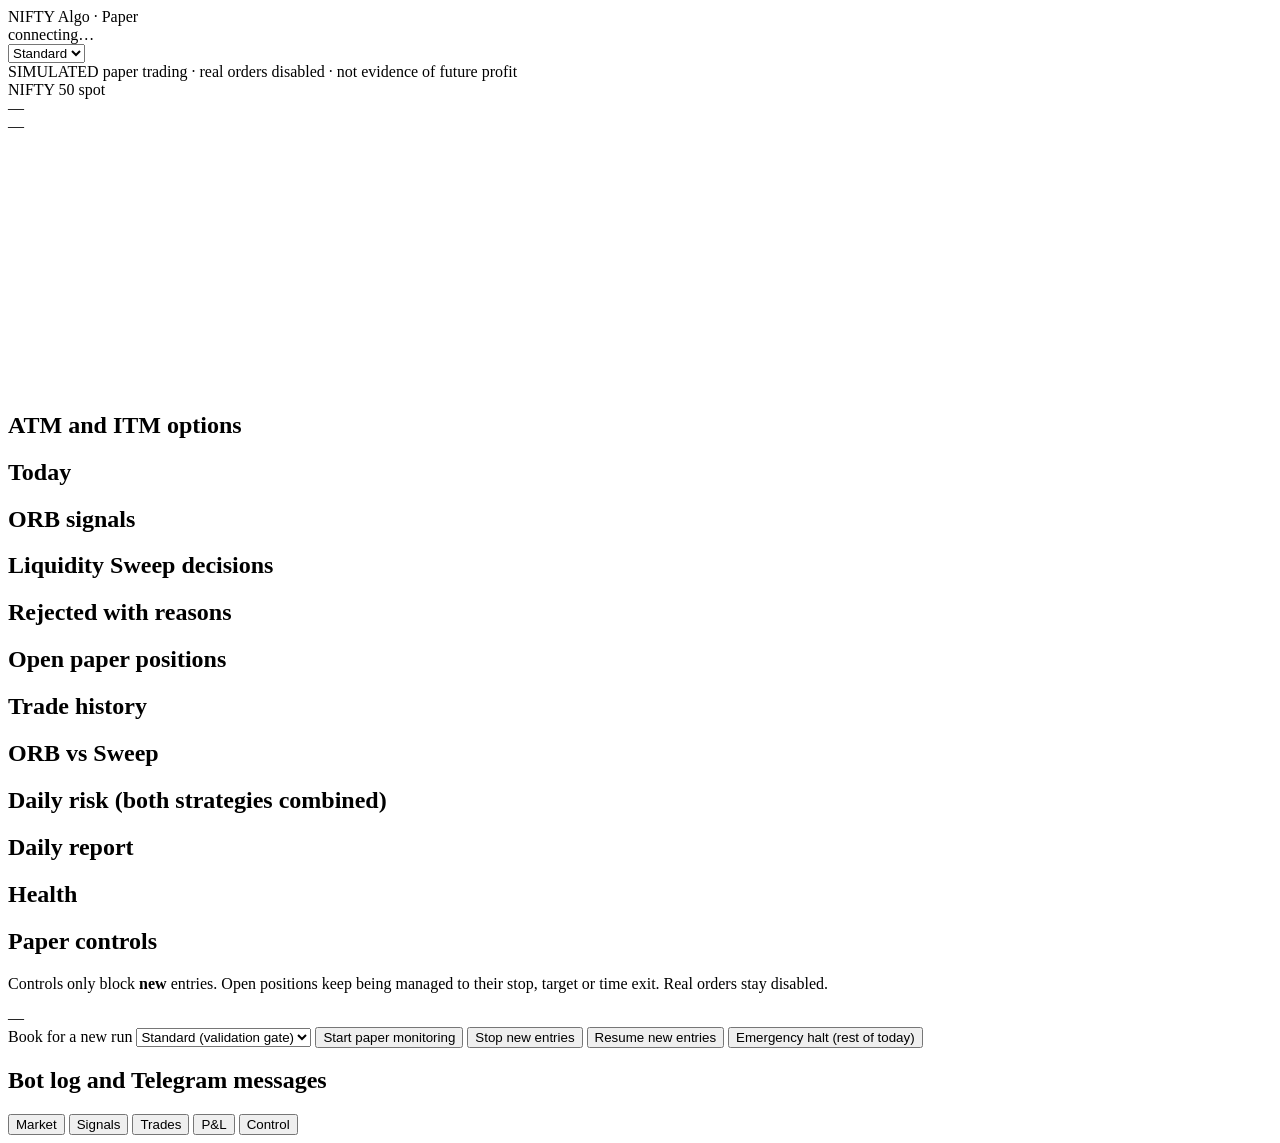
==== nse_bot/web/static/index.html @ 6aec7d05 "Mobile Flask dashboard (iPhone Chrome) with paper controls; hosting workflow not yet deployed - nse_" ====
<!doctype html>
<html lang="en">
<head>
<meta charset="utf-8">
<meta name="viewport" content="width=device-width, initial-scale=1, viewport-fit=cover">
<meta name="theme-color" content="#0b0f14">
<meta name="apple-mobile-web-app-capable" content="yes">
<title>NIFTY paper bot</title>
<link rel="stylesheet" href="/static/app.css">
</head>
<body>
<header class="top">
  <div class="brand">
    <span class="dot" id="hb-dot"></span>
    <div>
      <div class="title">NIFTY Algo · Paper</div>
      <div class="sub" id="hb-text">connecting…</div>
    </div>
  </div>
  <div class="mode">
    <select id="mode" aria-label="Book">
      <option value="standard">Standard</option>
      <option value="forward">Forward</option>
    </select>
  </div>
</header>
<div class="banner">SIMULATED paper trading · real orders disabled · not evidence of future profit</div>

<main>
  <section id="tab-market" class="tab active">
    <div class="card spot">
      <div class="row between">
        <div><div class="label">NIFTY 50 spot</div><div class="big" id="spot">—</div></div>
        <div class="right"><span class="pill" id="spot-status">—</span><div class="muted small" id="spot-time"></div></div>
      </div>
      <svg id="spark" class="spark" viewBox="0 0 300 60" preserveAspectRatio="none" aria-hidden="true"></svg>
      <div class="muted small" id="market-note"></div>
    </div>
    <h2>ATM and ITM options</h2>
    <div class="opts" id="opts"></div>
    <h2>Today</h2>
    <div class="grid2" id="today"></div>
  </section>

  <section id="tab-signals" class="tab">
    <h2>ORB signals</h2><div id="orb" class="list"></div>
    <h2>Liquidity Sweep decisions</h2><div id="sweep" class="list"></div>
    <h2>Rejected with reasons</h2><div id="rejected" class="list"></div>
  </section>

  <section id="tab-positions" class="tab">
    <h2>Open paper positions</h2><div id="positions" class="list"></div>
    <h2>Trade history</h2><div id="trades" class="list"></div>
  </section>

  <section id="tab-perf" class="tab">
    <h2>ORB vs Sweep</h2><div id="perf" class="grid2"></div>
    <div id="sample" class="muted small"></div>
    <h2>Daily risk (both strategies combined)</h2><div id="risk" class="list"></div>
    <h2>Daily report</h2><div id="report" class="card mono small"></div>
  </section>

  <section id="tab-control" class="tab">
    <h2>Health</h2><div id="health" class="list"></div>
    <h2>Paper controls</h2>
    <div class="card">
      <p class="muted small">Controls only block <b>new</b> entries. Open positions keep being managed to their stop, target or time exit. Real orders stay disabled.</p>
      <div class="ctl" id="ctl-state">—</div>
      <label class="small muted" for="book">Book for a new run</label>
      <select id="book"><option value="standard">Standard (validation gate)</option><option value="forward">Forward validation</option></select>
      <button class="btn primary" id="btn-start">Start paper monitoring</button>
      <button class="btn" id="btn-pause">Stop new entries</button>
      <button class="btn" id="btn-resume">Resume new entries</button>
      <button class="btn danger" id="btn-halt">Emergency halt (rest of today)</button>
      <div id="ctl-msg" class="small"></div>
    </div>
    <h2>Bot log and Telegram messages</h2><div id="logs" class="list mono small"></div>
  </section>
</main>

<nav class="tabs">
  <button data-tab="market" class="on">Market</button>
  <button data-tab="signals">Signals</button>
  <button data-tab="positions">Trades</button>
  <button data-tab="perf">P&amp;L</button>
  <button data-tab="control">Control</button>
</nav>
<script src="/static/app.js"></script>
</body>
</html>
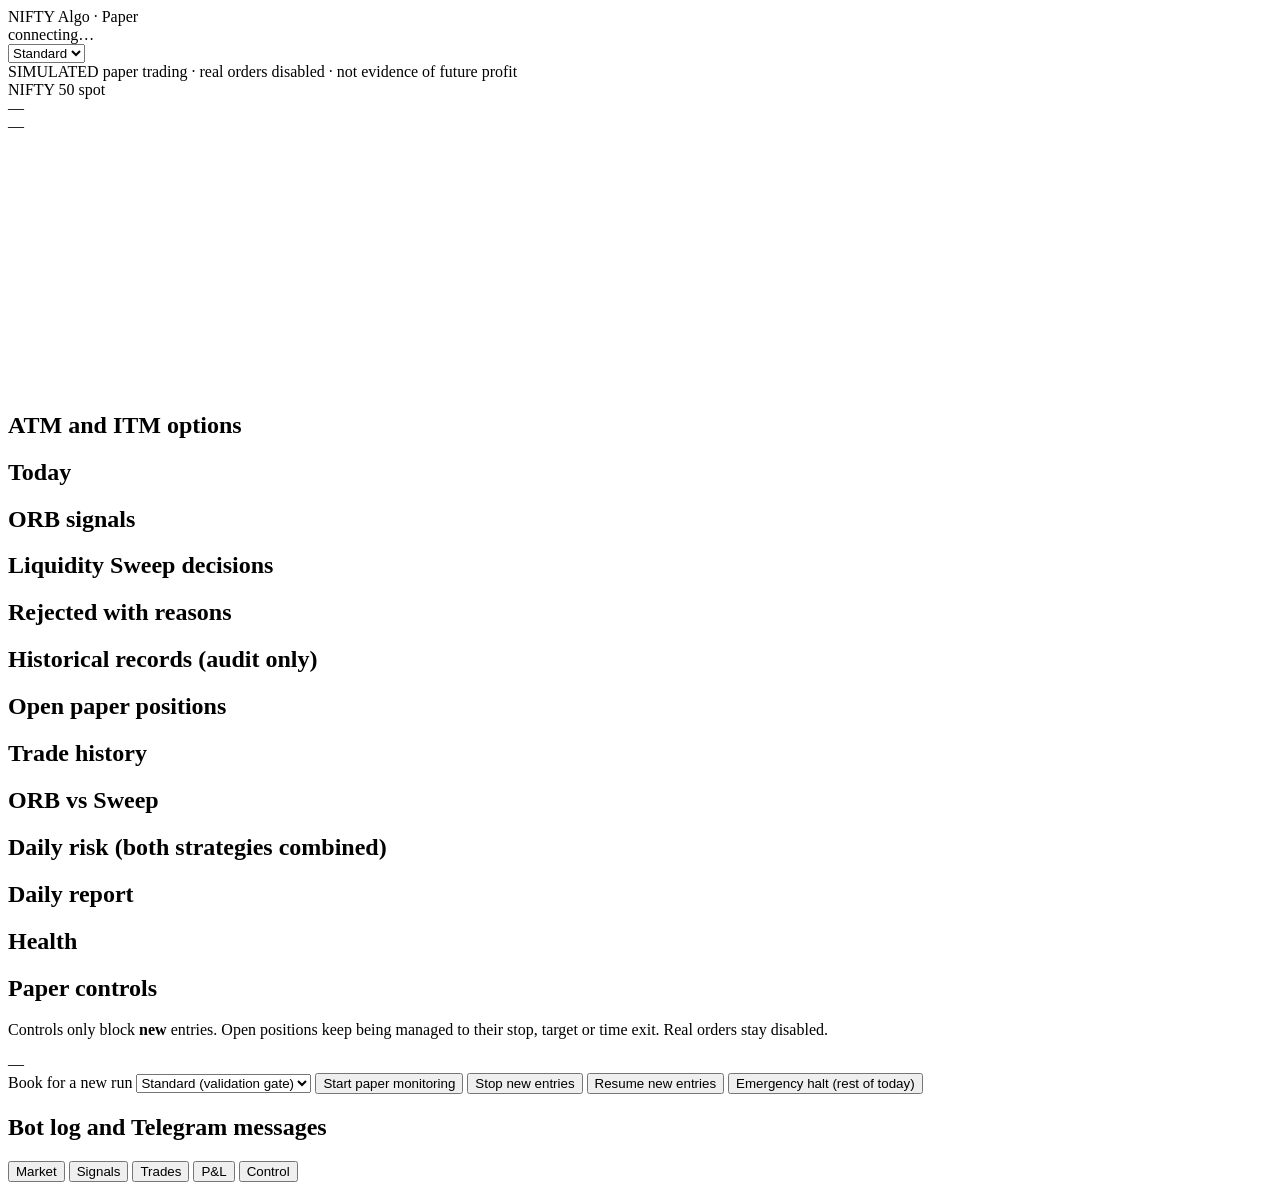
==== commit 034da763: "NIFTY index options only at signal generation and in the RiskBook; equity rows shown as historical S" ====
--- a/nse_bot/web/static/index.html
+++ b/nse_bot/web/static/index.html
@@ -46,6 +46,9 @@
     <h2>ORB signals</h2><div id="orb" class="list"></div>
     <h2>Liquidity Sweep decisions</h2><div id="sweep" class="list"></div>
     <h2>Rejected with reasons</h2><div id="rejected" class="list"></div>
+    <h2>Historical records (audit only)</h2>
+    <div id="hist-note" class="muted small"></div>
+    <div id="historical" class="list"></div>
   </section>
 
   <section id="tab-positions" class="tab">
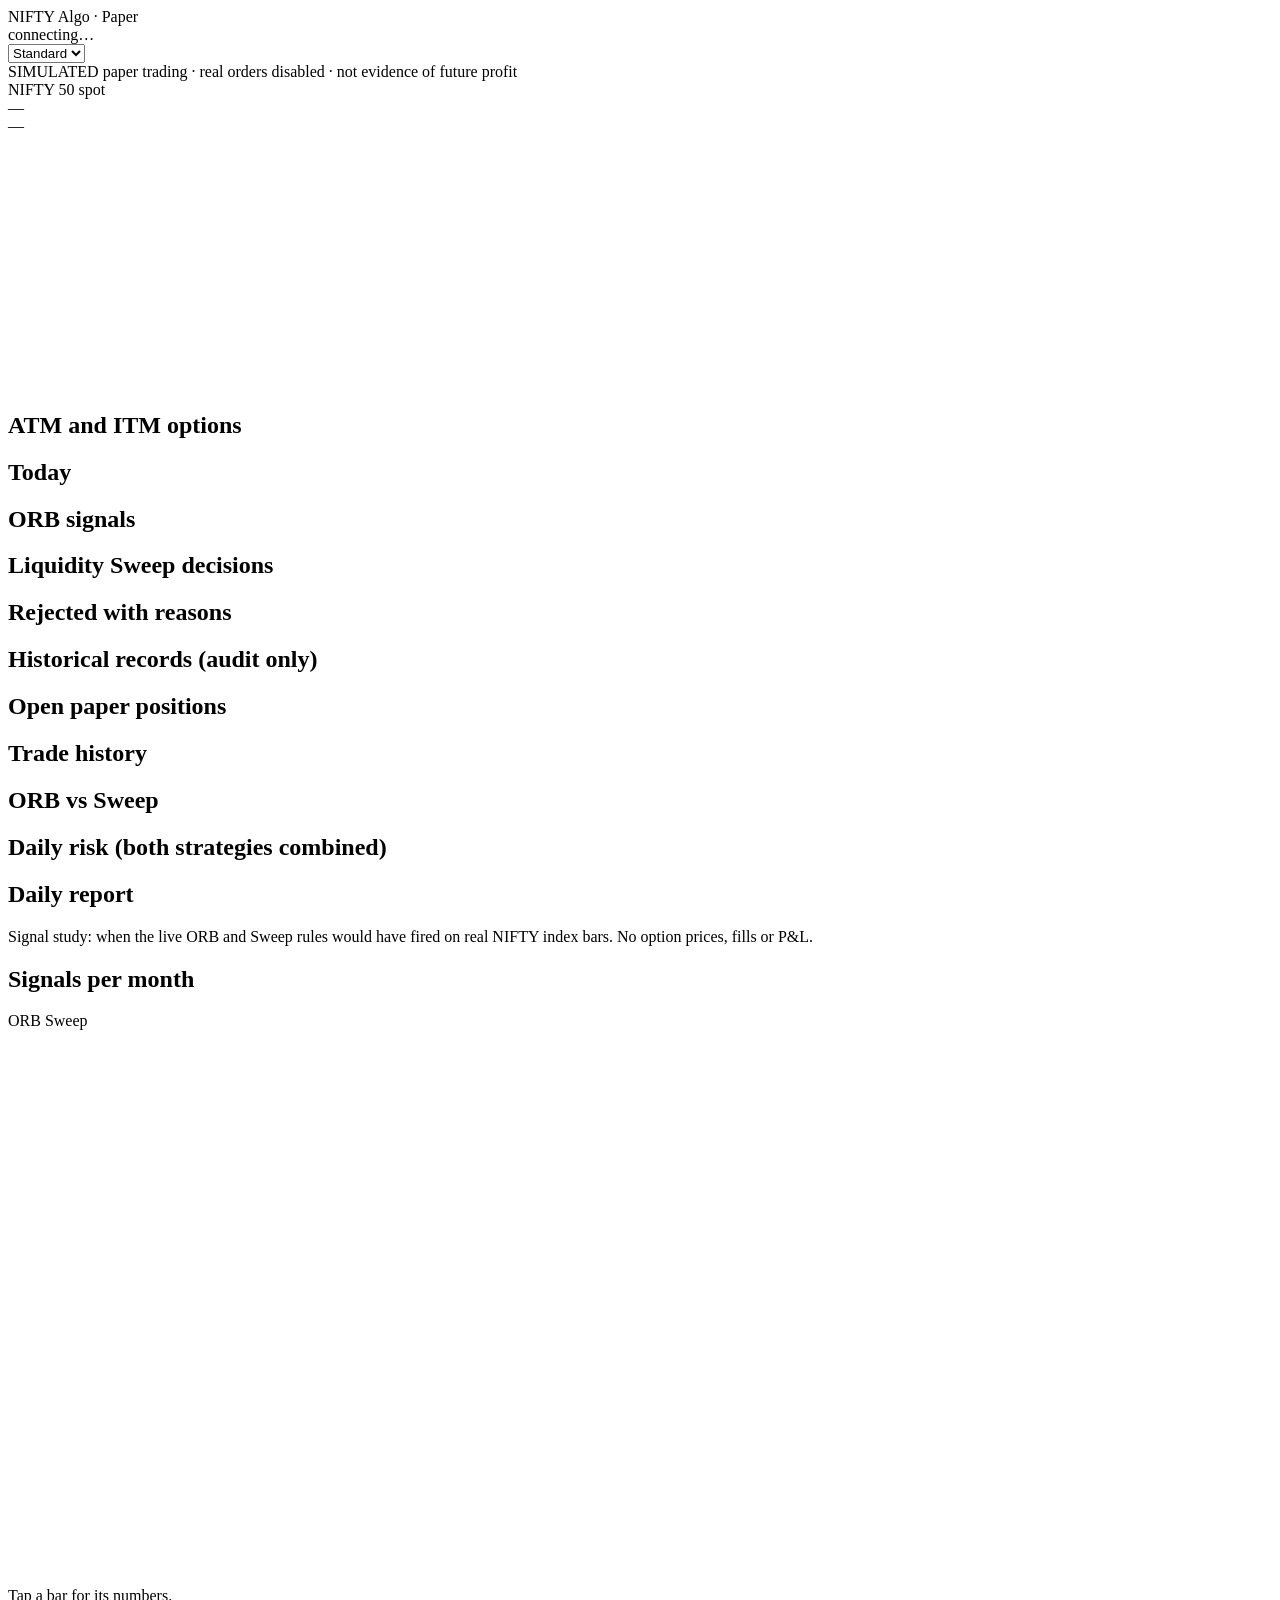
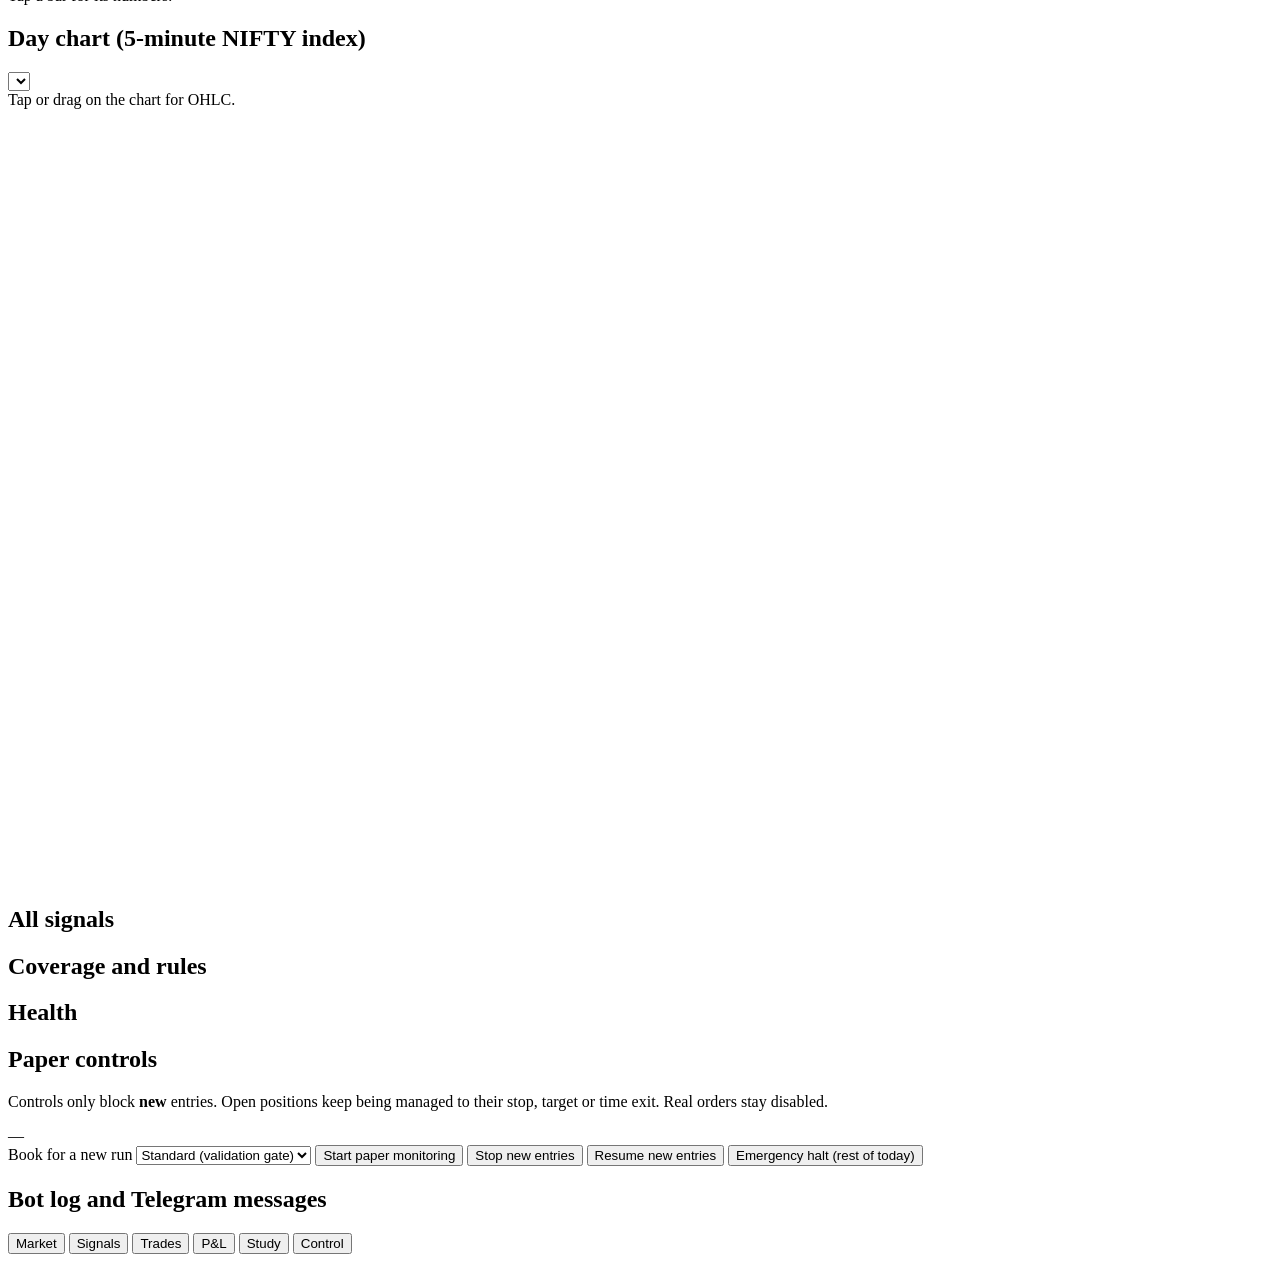
==== commit 2d330ea4: "Dashboard Study tab: signal-study summary, monthly bars, interactive 5m candles per signal day Co-Au" ====
--- a/nse_bot/web/static/index.html
+++ b/nse_bot/web/static/index.html
@@ -63,6 +63,22 @@
     <h2>Daily report</h2><div id="report" class="card mono small"></div>
   </section>
 
+  <section id="tab-study" class="tab">
+    <div class="card warnbox small" id="study-note">Signal study: when the live ORB and Sweep rules would have fired on real NIFTY index bars. No option prices, fills or P&amp;L.</div>
+    <div class="grid2" id="study-stats"></div>
+    <h2>Signals per month</h2>
+    <div class="card"><div class="legend small"><span class="sw orb"></span>ORB <span class="sw sweep"></span>Sweep</div><svg id="study-months" class="bars" viewBox="0 0 320 140" aria-label="Signals per month"></svg><div id="study-months-tip" class="small muted">Tap a bar for its numbers.</div></div>
+    <h2>Day chart (5-minute NIFTY index)</h2>
+    <div class="card">
+      <select id="study-day" aria-label="Signal day"></select>
+      <div id="chart-tip" class="small mono tip">Tap or drag on the chart for OHLC.</div>
+      <svg id="study-chart" class="candles" viewBox="0 0 360 220" preserveAspectRatio="none" aria-label="5-minute candles"></svg>
+      <div id="chart-sig" class="small muted"></div>
+    </div>
+    <h2>All signals</h2><div id="study-list" class="list"></div>
+    <h2>Coverage and rules</h2><div id="study-cov" class="card mono small"></div>
+  </section>
+
   <section id="tab-control" class="tab">
     <h2>Health</h2><div id="health" class="list"></div>
     <h2>Paper controls</h2>
@@ -86,6 +102,7 @@
   <button data-tab="signals">Signals</button>
   <button data-tab="positions">Trades</button>
   <button data-tab="perf">P&amp;L</button>
+  <button data-tab="study">Study</button>
   <button data-tab="control">Control</button>
 </nav>
 <script src="/static/app.js"></script>
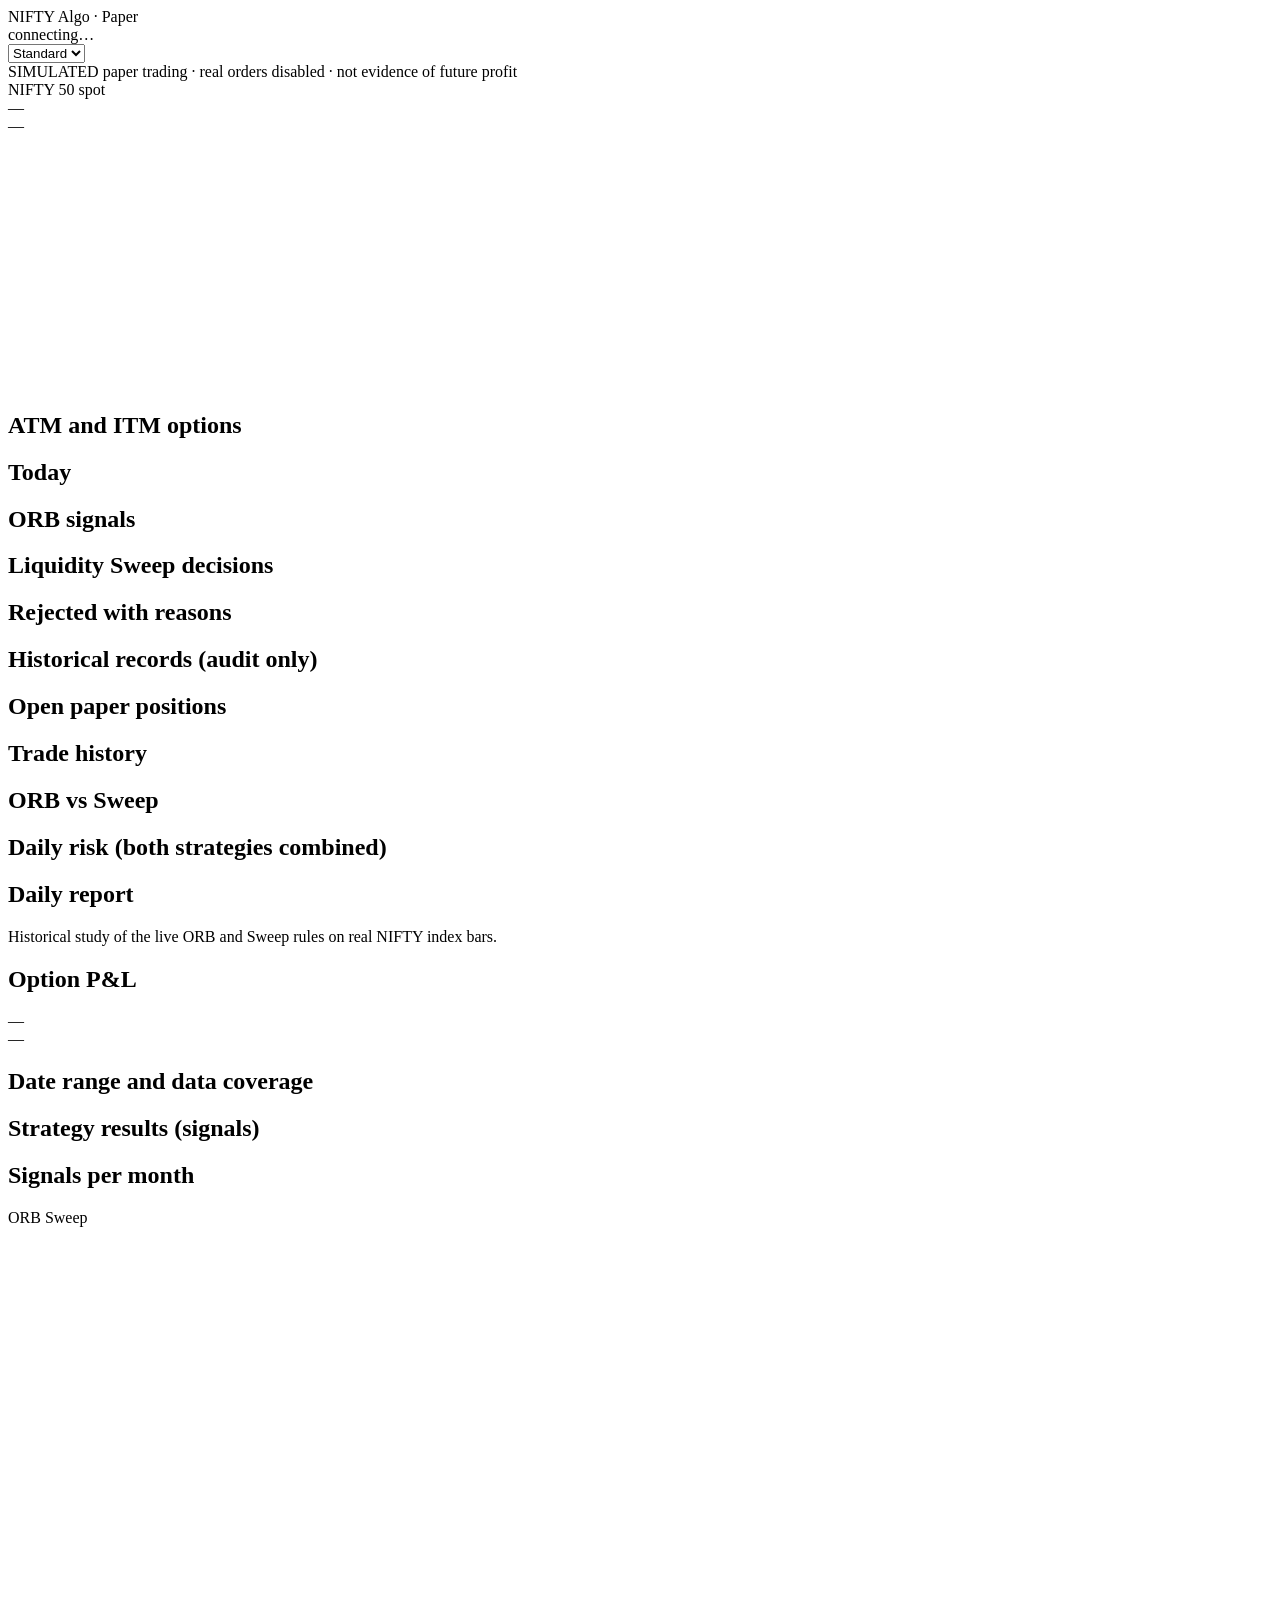
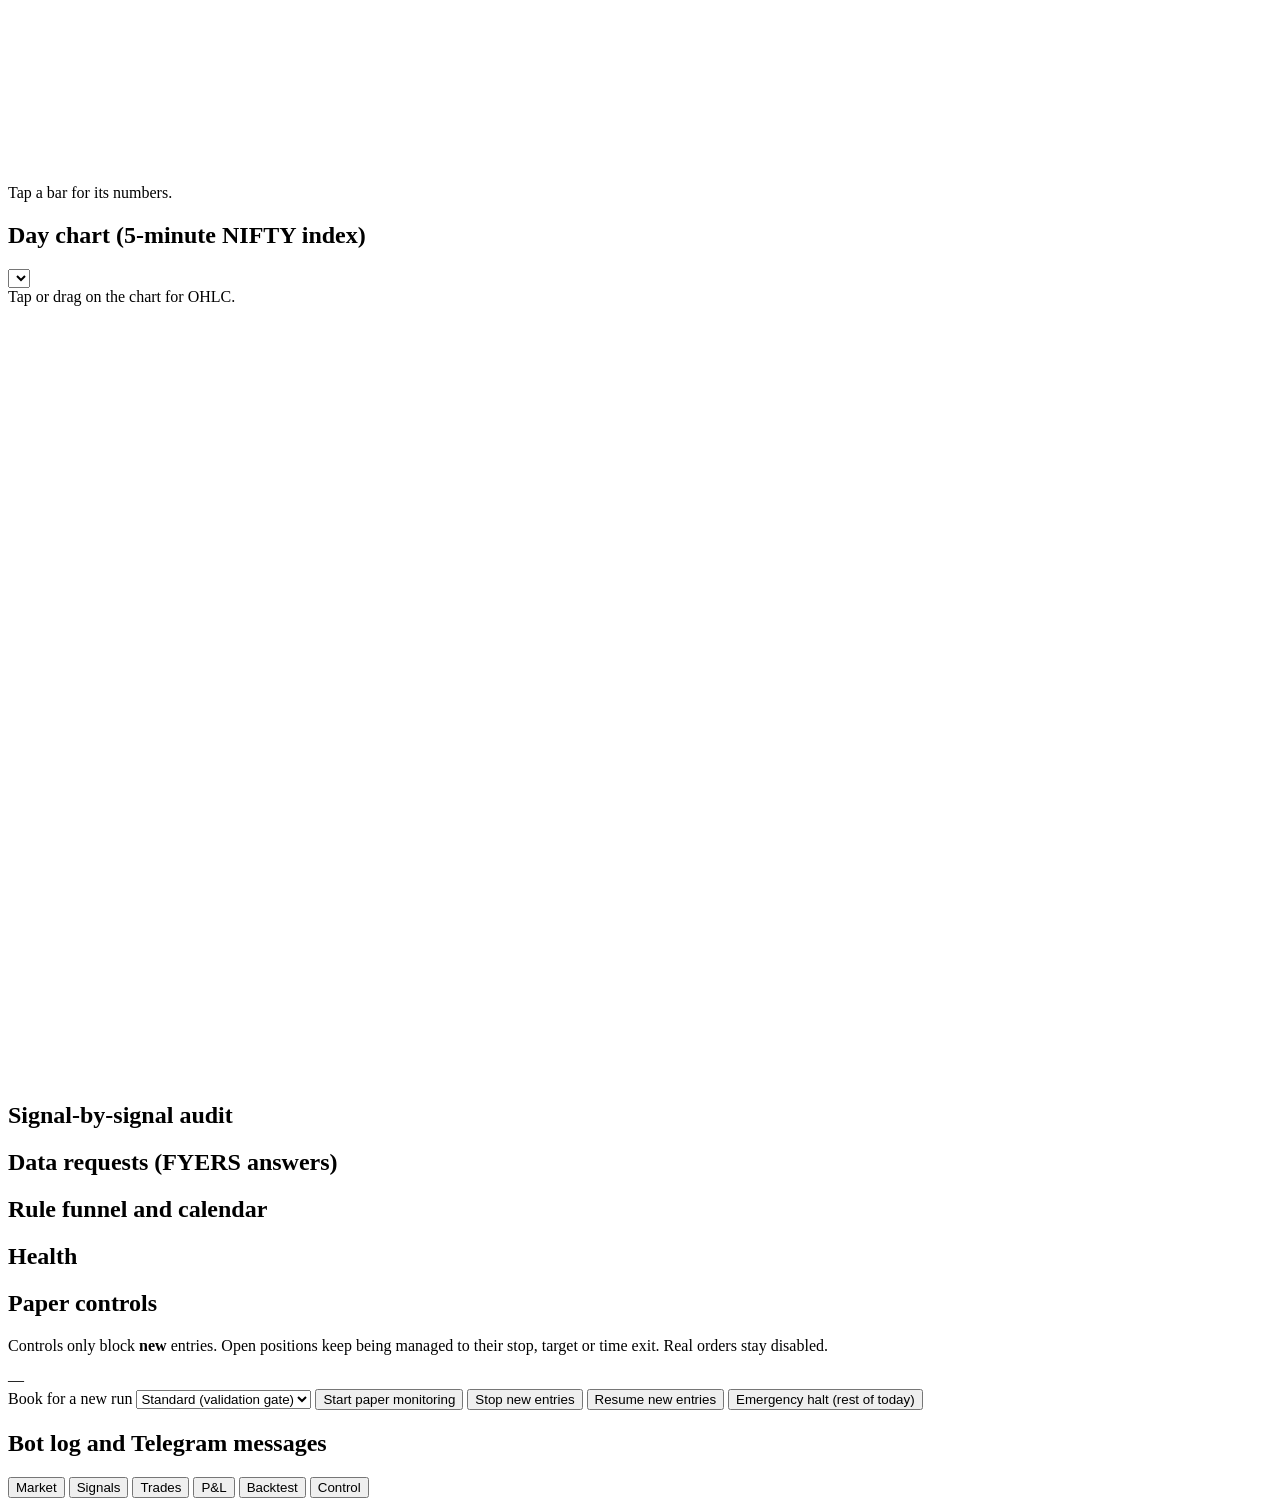
==== commit 8647cc04: "Dashboard Backtest tab: option P&L NOT AVAILABLE card, date range and coverage, strategy table, mont" ====
--- a/nse_bot/web/static/index.html
+++ b/nse_bot/web/static/index.html
@@ -64,10 +64,13 @@
   </section>
 
   <section id="tab-study" class="tab">
-    <div class="card warnbox small" id="study-note">Signal study: when the live ORB and Sweep rules would have fired on real NIFTY index bars. No option prices, fills or P&amp;L.</div>
-    <div class="grid2" id="study-stats"></div>
+    <div class="card warnbox small" id="study-note">Historical study of the live ORB and Sweep rules on real NIFTY index bars.</div>
+    <h2>Option P&amp;L</h2>
+    <div class="card"><div class="row between"><div class="big" id="pnl-status">—</div><span class="pill" id="pnl-trades">—</span></div><div class="small muted" id="pnl-reason"></div><div class="small muted" id="pnl-next"></div></div>
+    <h2>Date range and data coverage</h2><div id="study-range" class="list"></div>
+    <h2>Strategy results (signals)</h2><div id="study-table" class="card small"></div>
     <h2>Signals per month</h2>
-    <div class="card"><div class="legend small"><span class="sw orb"></span>ORB <span class="sw sweep"></span>Sweep</div><svg id="study-months" class="bars" viewBox="0 0 320 140" aria-label="Signals per month"></svg><div id="study-months-tip" class="small muted">Tap a bar for its numbers.</div></div>
+    <div class="card"><div class="legend small"><span class="sw orb"></span>ORB <span class="sw sweep"></span>Sweep</div><svg id="study-months" class="bars" viewBox="0 0 320 140" aria-label="Signals per month"></svg><div id="study-months-tip" class="small muted">Tap a bar for its numbers.</div><div id="study-month-table" class="small"></div></div>
     <h2>Day chart (5-minute NIFTY index)</h2>
     <div class="card">
       <select id="study-day" aria-label="Signal day"></select>
@@ -75,8 +78,9 @@
       <svg id="study-chart" class="candles" viewBox="0 0 360 220" preserveAspectRatio="none" aria-label="5-minute candles"></svg>
       <div id="chart-sig" class="small muted"></div>
     </div>
-    <h2>All signals</h2><div id="study-list" class="list"></div>
-    <h2>Coverage and rules</h2><div id="study-cov" class="card mono small"></div>
+    <h2>Signal-by-signal audit</h2><div id="study-list" class="list"></div>
+    <h2>Data requests (FYERS answers)</h2><div id="study-audit" class="list mono small"></div>
+    <h2>Rule funnel and calendar</h2><div id="study-cov" class="card mono small"></div>
   </section>
 
   <section id="tab-control" class="tab">
@@ -102,7 +106,7 @@
   <button data-tab="signals">Signals</button>
   <button data-tab="positions">Trades</button>
   <button data-tab="perf">P&amp;L</button>
-  <button data-tab="study">Study</button>
+  <button data-tab="study">Backtest</button>
   <button data-tab="control">Control</button>
 </nav>
 <script src="/static/app.js"></script>
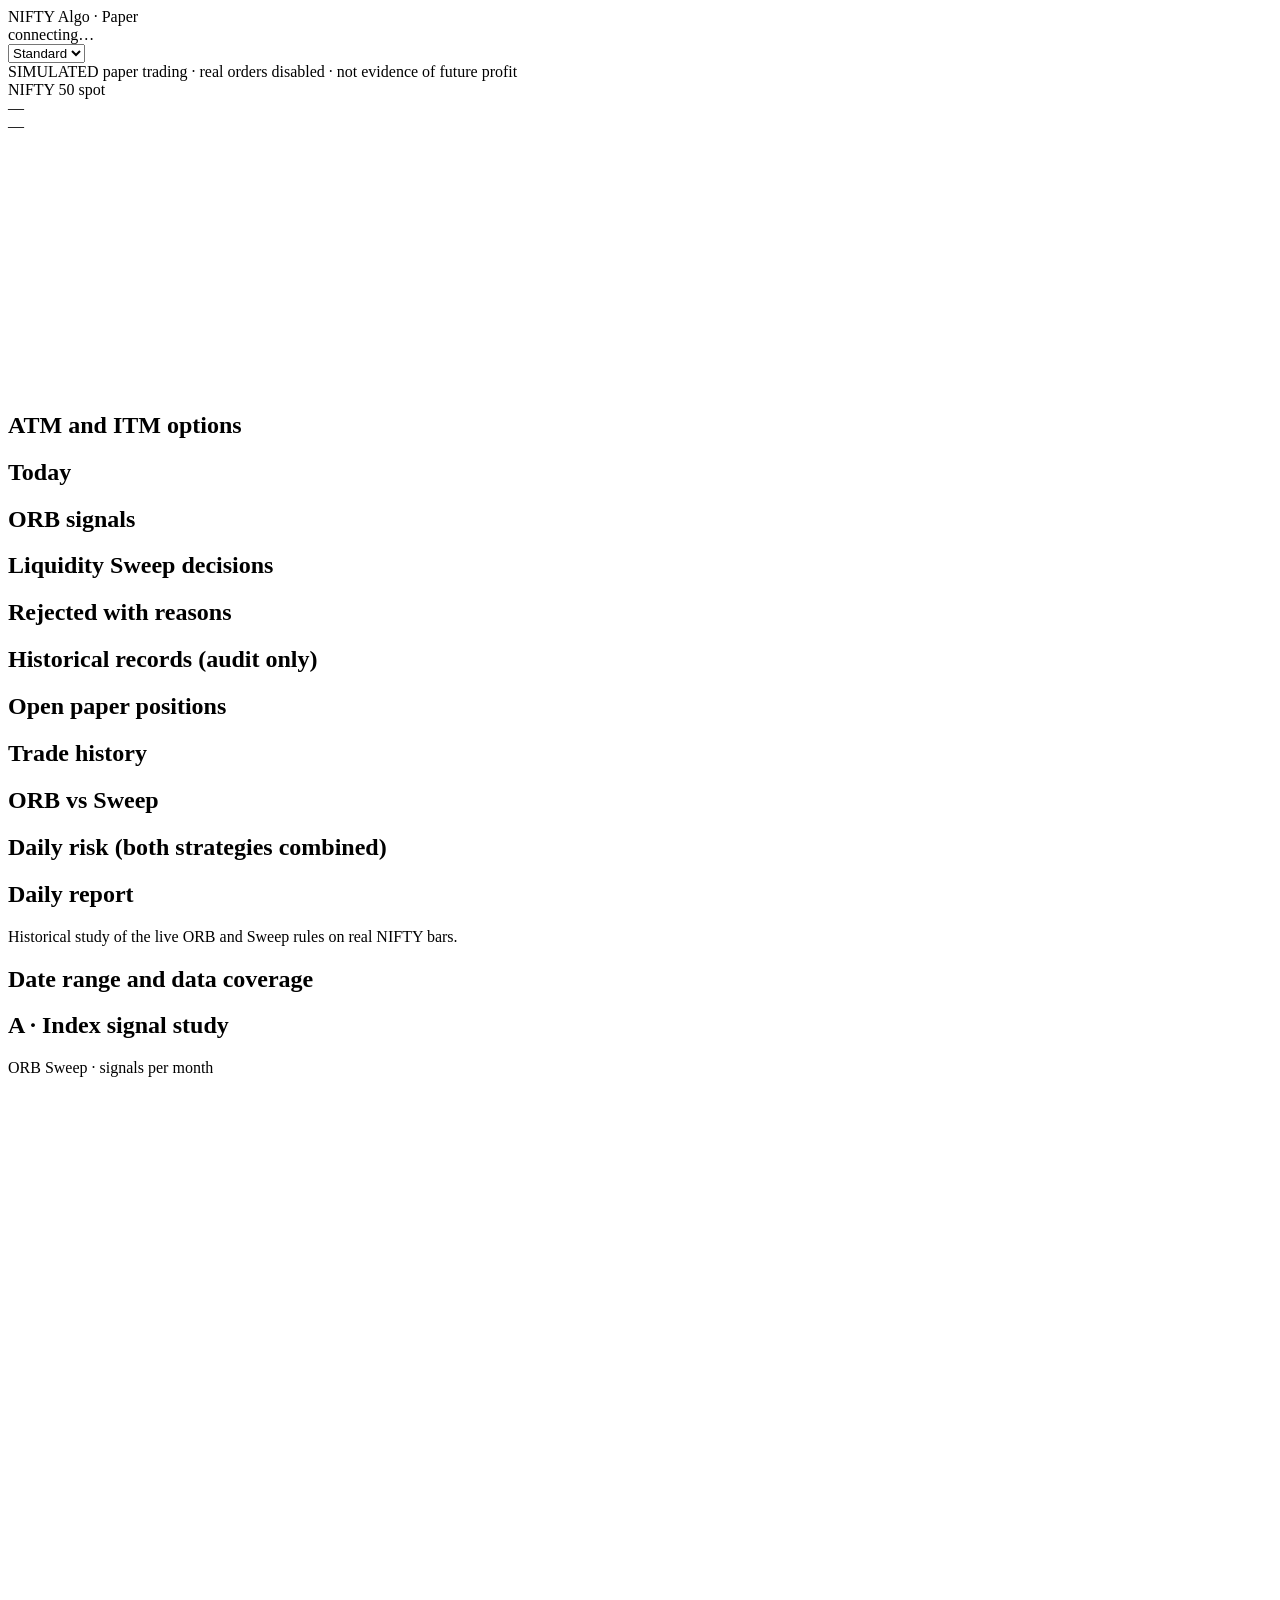
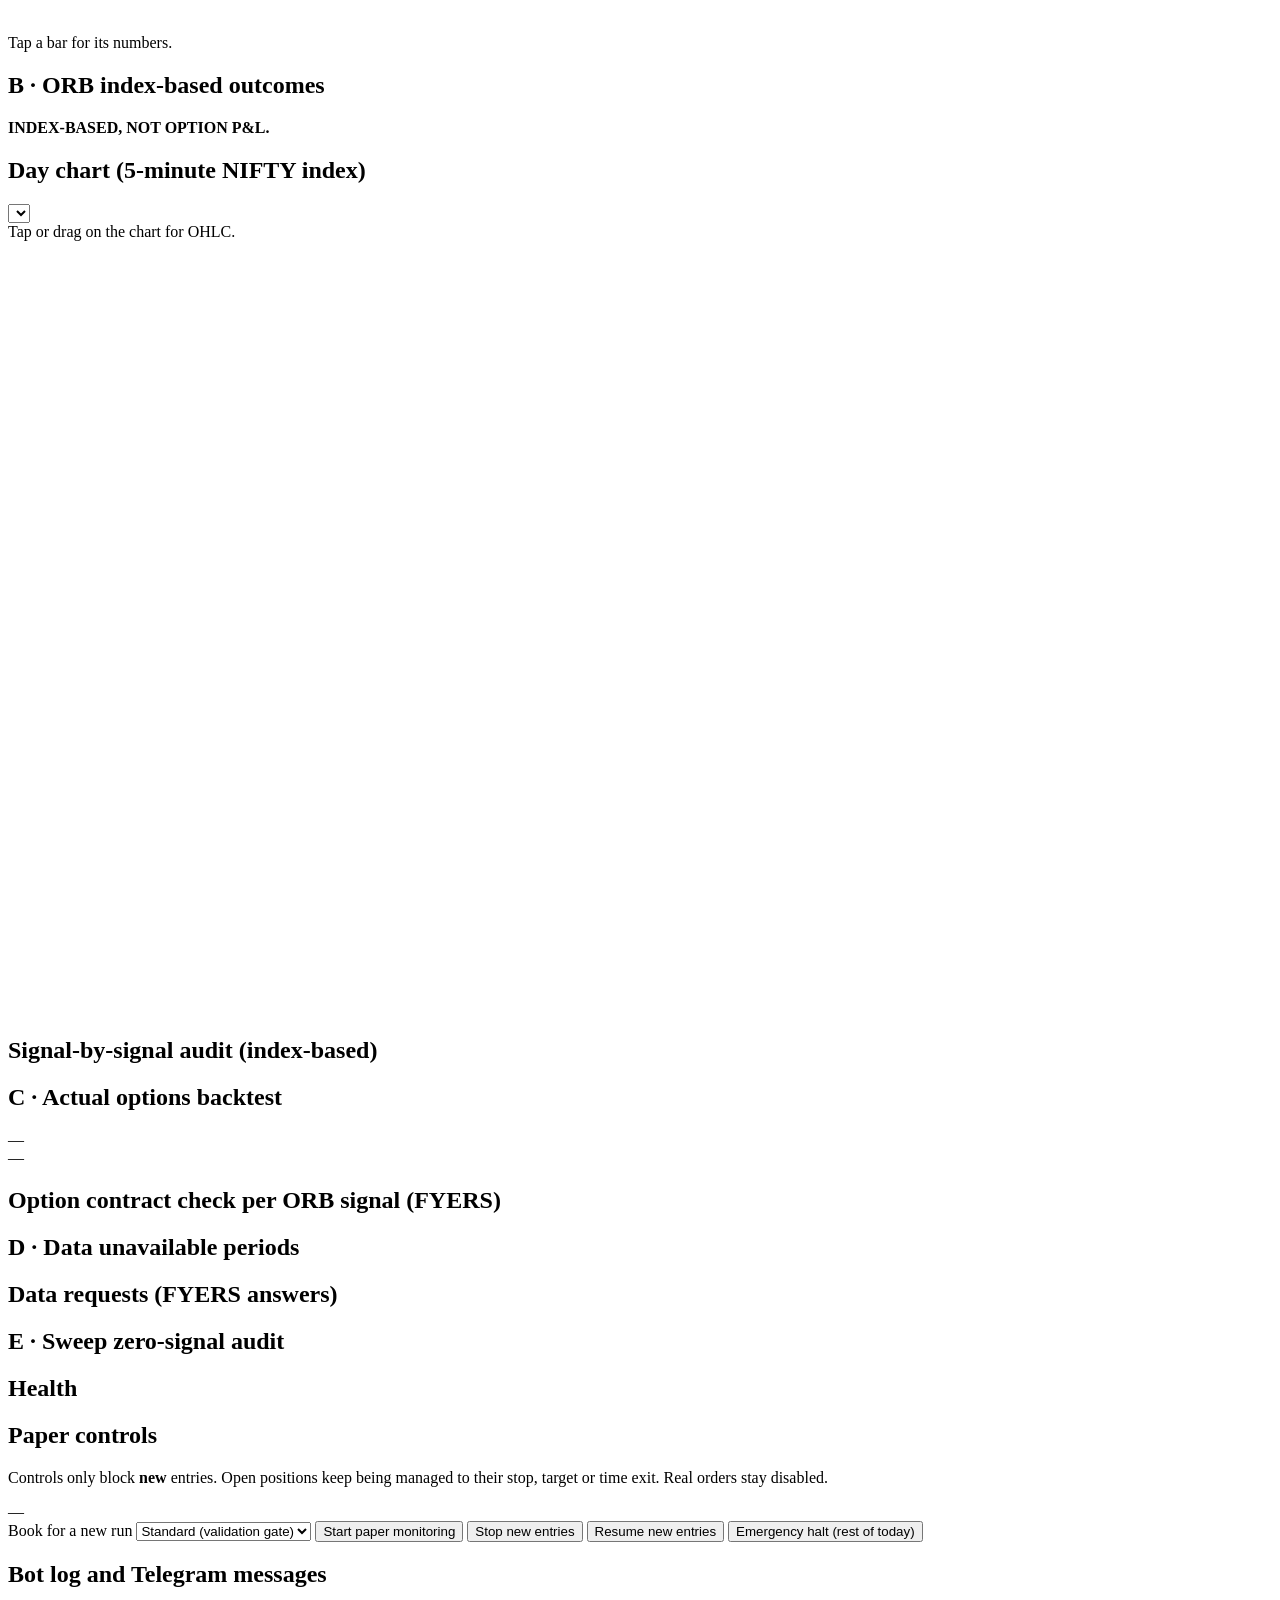
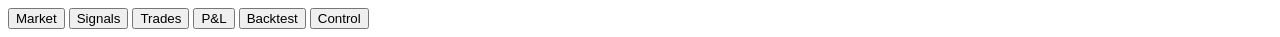
==== commit 29082ab8: "Study: ORB index-based outcomes (target/SL/time/ambiguous), R model, daily-limit and Rs 500 risk-fit" ====
--- a/nse_bot/web/static/index.html
+++ b/nse_bot/web/static/index.html
@@ -64,13 +64,18 @@
   </section>
 
   <section id="tab-study" class="tab">
-    <div class="card warnbox small" id="study-note">Historical study of the live ORB and Sweep rules on real NIFTY index bars.</div>
-    <h2>Option P&amp;L</h2>
-    <div class="card"><div class="row between"><div class="big" id="pnl-status">—</div><span class="pill" id="pnl-trades">—</span></div><div class="small muted" id="pnl-reason"></div><div class="small muted" id="pnl-next"></div></div>
+    <div class="card warnbox small" id="study-note">Historical study of the live ORB and Sweep rules on real NIFTY bars.</div>
     <h2>Date range and data coverage</h2><div id="study-range" class="list"></div>
-    <h2>Strategy results (signals)</h2><div id="study-table" class="card small"></div>
-    <h2>Signals per month</h2>
-    <div class="card"><div class="legend small"><span class="sw orb"></span>ORB <span class="sw sweep"></span>Sweep</div><svg id="study-months" class="bars" viewBox="0 0 320 140" aria-label="Signals per month"></svg><div id="study-months-tip" class="small muted">Tap a bar for its numbers.</div><div id="study-month-table" class="small"></div></div>
+
+    <h2 class="sec">A · Index signal study</h2>
+    <div id="study-table" class="card small"></div>
+    <div class="card"><div class="legend small"><span class="sw orb"></span>ORB <span class="sw sweep"></span>Sweep · signals per month</div><svg id="study-months" class="bars" viewBox="0 0 320 140" aria-label="Signals per month"></svg><div id="study-months-tip" class="small muted">Tap a bar for its numbers.</div><div id="study-month-table" class="small"></div></div>
+
+    <h2 class="sec">B · ORB index-based outcomes</h2>
+    <div class="card warnbox small"><b>INDEX-BASED, NOT OPTION P&amp;L.</b> <span id="io-note"></span></div>
+    <div class="grid2" id="io-stats"></div>
+    <div class="card" id="io-month"></div>
+
     <h2>Day chart (5-minute NIFTY index)</h2>
     <div class="card">
       <select id="study-day" aria-label="Signal day"></select>
@@ -78,9 +83,19 @@
       <svg id="study-chart" class="candles" viewBox="0 0 360 220" preserveAspectRatio="none" aria-label="5-minute candles"></svg>
       <div id="chart-sig" class="small muted"></div>
     </div>
-    <h2>Signal-by-signal audit</h2><div id="study-list" class="list"></div>
+    <h2>Signal-by-signal audit (index-based)</h2><div id="study-list" class="list"></div>
+
+    <h2 class="sec">C · Actual options backtest</h2>
+    <div class="card"><div class="row between"><div class="big" id="pnl-status">—</div><span class="pill" id="pnl-trades">—</span></div><div class="small muted" id="pnl-reason"></div><div class="small muted" id="pnl-next"></div></div>
+    <h2>Option contract check per ORB signal (FYERS)</h2><div id="opt-audit-sum" class="card small"></div><div id="opt-audit" class="list small"></div>
+
+    <h2 class="sec">D · Data unavailable periods</h2><div id="study-gaps" class="list"></div>
     <h2>Data requests (FYERS answers)</h2><div id="study-audit" class="list mono small"></div>
-    <h2>Rule funnel and calendar</h2><div id="study-cov" class="card mono small"></div>
+
+    <h2 class="sec">E · Sweep zero-signal audit</h2>
+    <div id="sweep-rules" class="card small"></div>
+    <div id="sweep-days" class="list small"></div>
+    <div id="study-cov" class="card mono small"></div>
   </section>
 
   <section id="tab-control" class="tab">
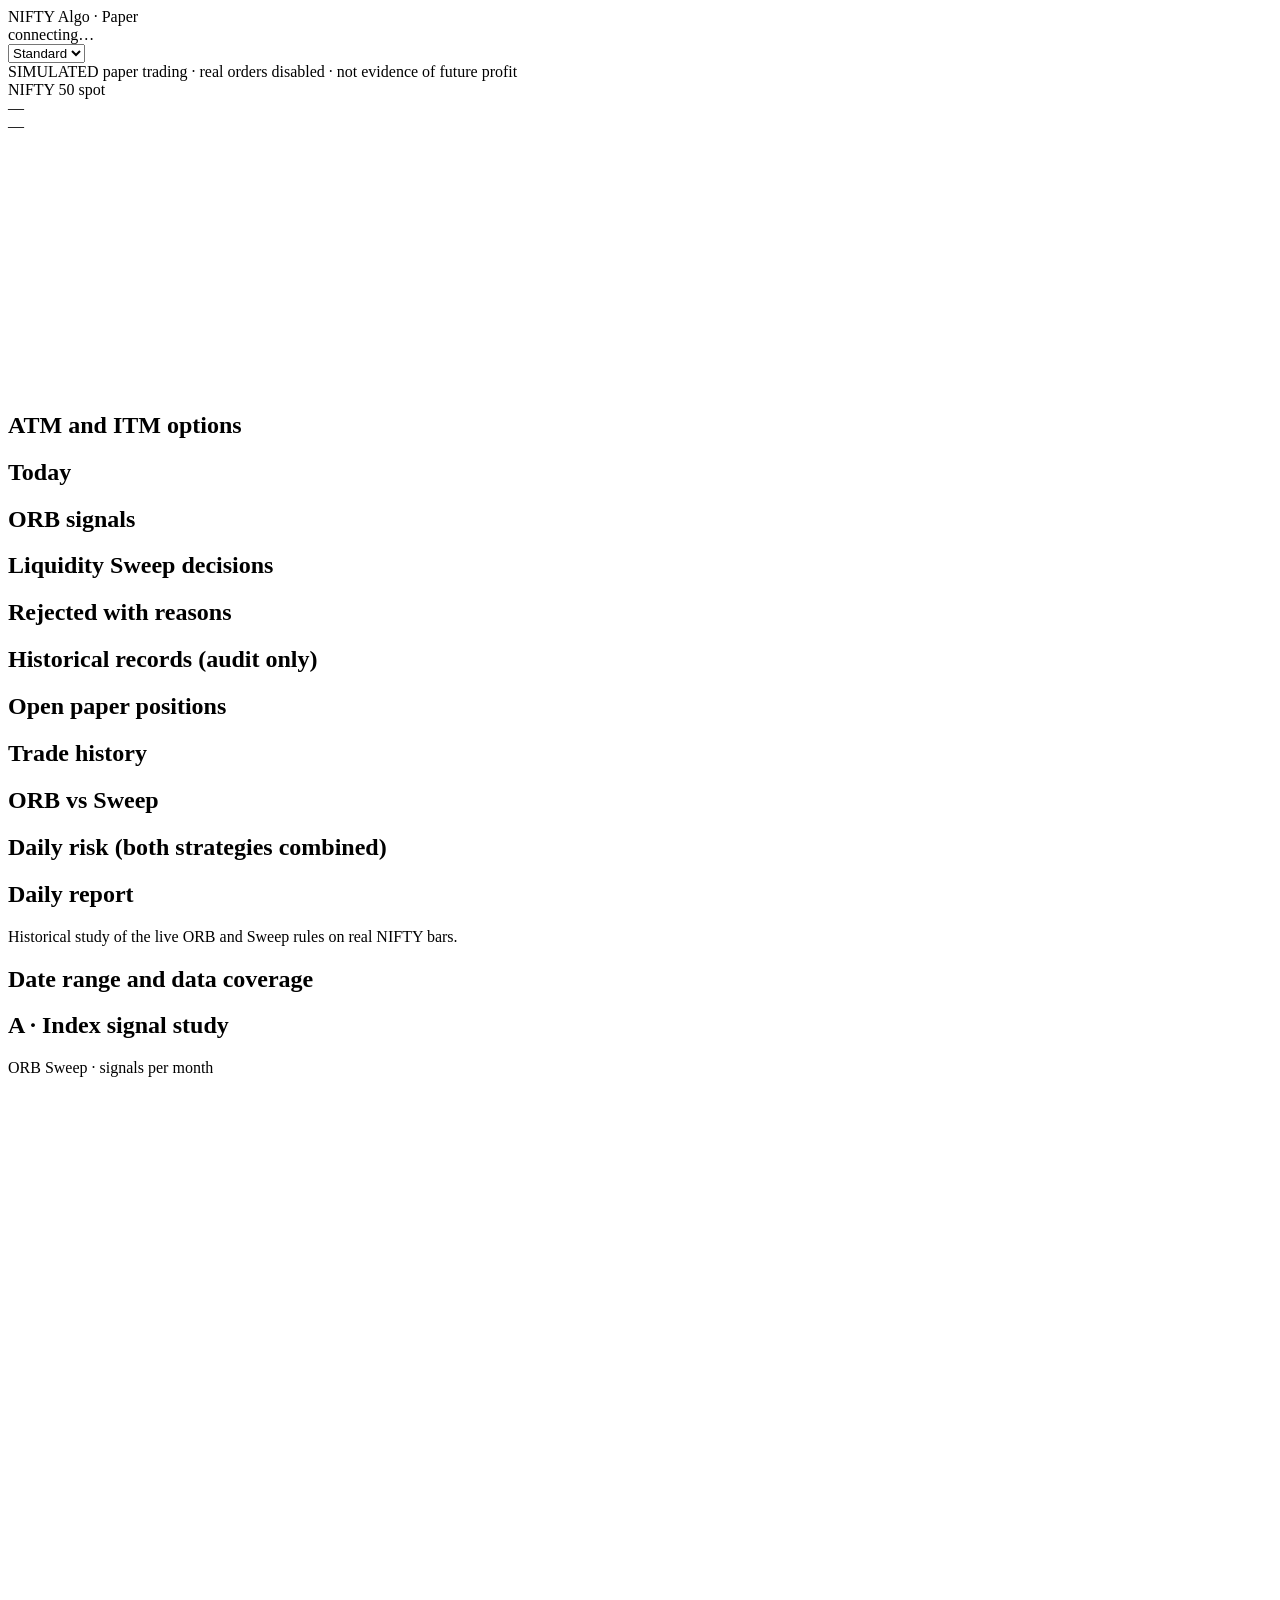
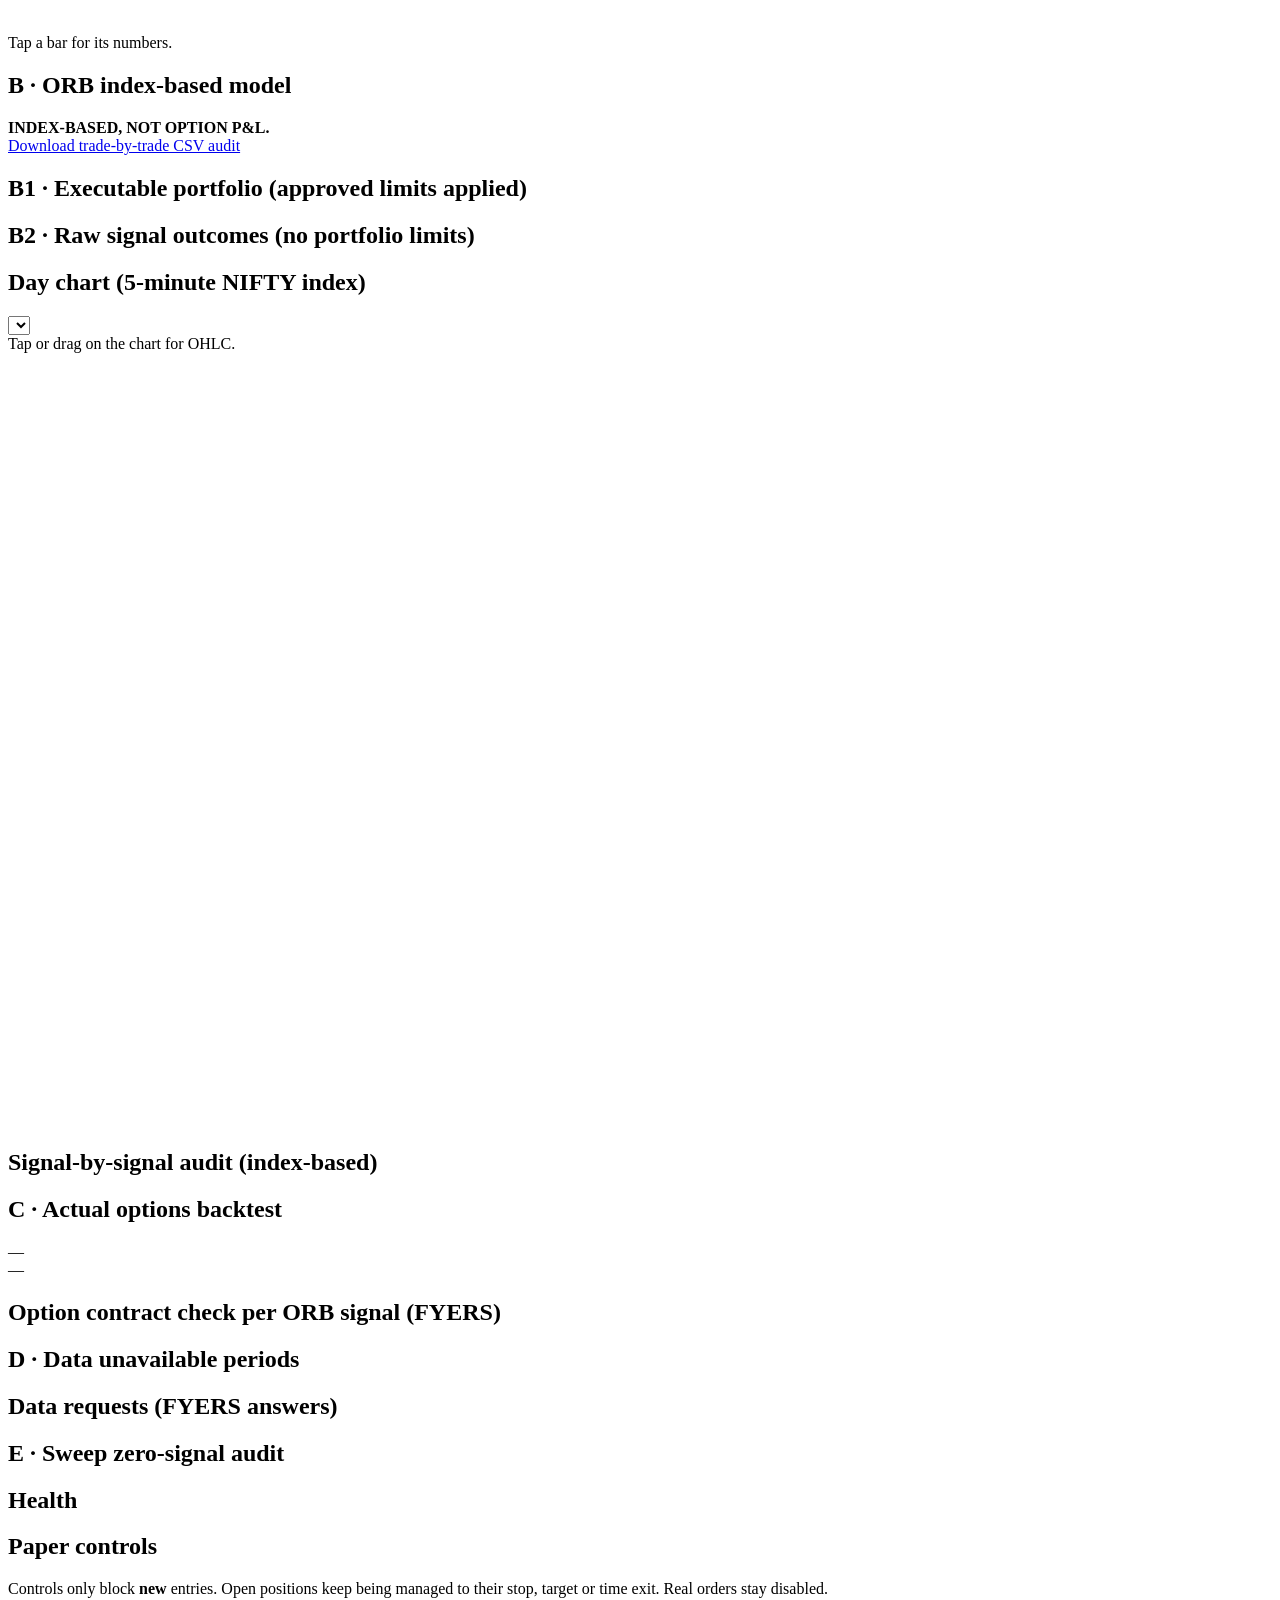
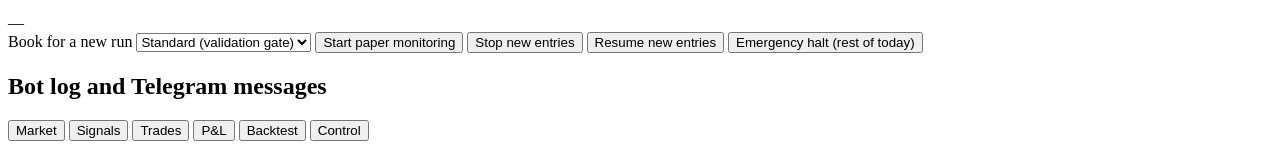
==== commit ce3e502c: "Backtest audit fixes: breakeven time exits no longer counted as losses; stop fills at the bar open w" ====
--- a/nse_bot/web/static/index.html
+++ b/nse_bot/web/static/index.html
@@ -71,8 +71,14 @@
     <div id="study-table" class="card small"></div>
     <div class="card"><div class="legend small"><span class="sw orb"></span>ORB <span class="sw sweep"></span>Sweep · signals per month</div><svg id="study-months" class="bars" viewBox="0 0 320 140" aria-label="Signals per month"></svg><div id="study-months-tip" class="small muted">Tap a bar for its numbers.</div><div id="study-month-table" class="small"></div></div>
 
-    <h2 class="sec">B · ORB index-based outcomes</h2>
+    <h2 class="sec">B · ORB index-based model</h2>
     <div class="card warnbox small"><b>INDEX-BASED, NOT OPTION P&amp;L.</b> <span id="io-note"></span></div>
+    <div class="card small"><a id="csv-link" class="btn" href="/api/study/trades.csv">Download trade-by-trade CSV audit</a></div>
+    <h2>B1 · Executable portfolio (approved limits applied)</h2>
+    <div class="card small" id="pf-note"></div>
+    <div class="grid2" id="pf-stats"></div>
+    <div class="card" id="pf-month"></div>
+    <h2>B2 · Raw signal outcomes (no portfolio limits)</h2>
     <div class="grid2" id="io-stats"></div>
     <div class="card" id="io-month"></div>
 
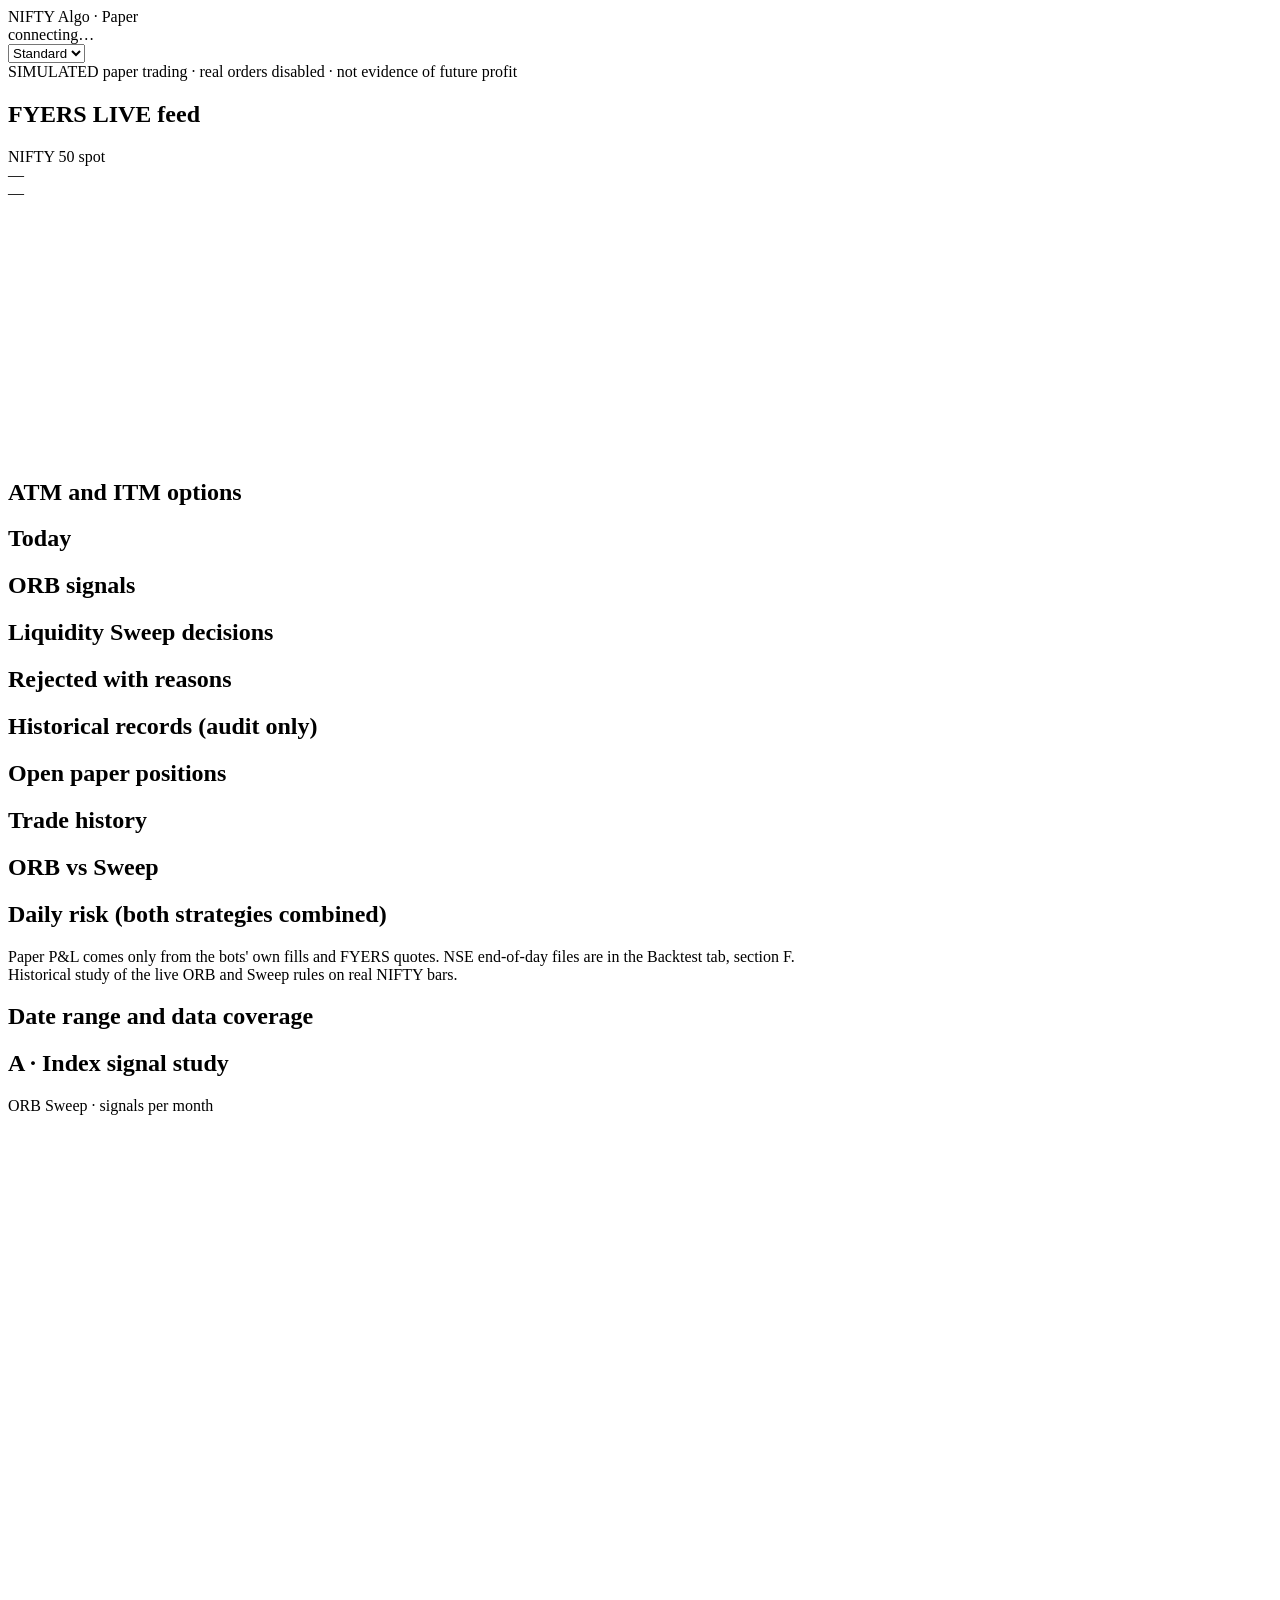
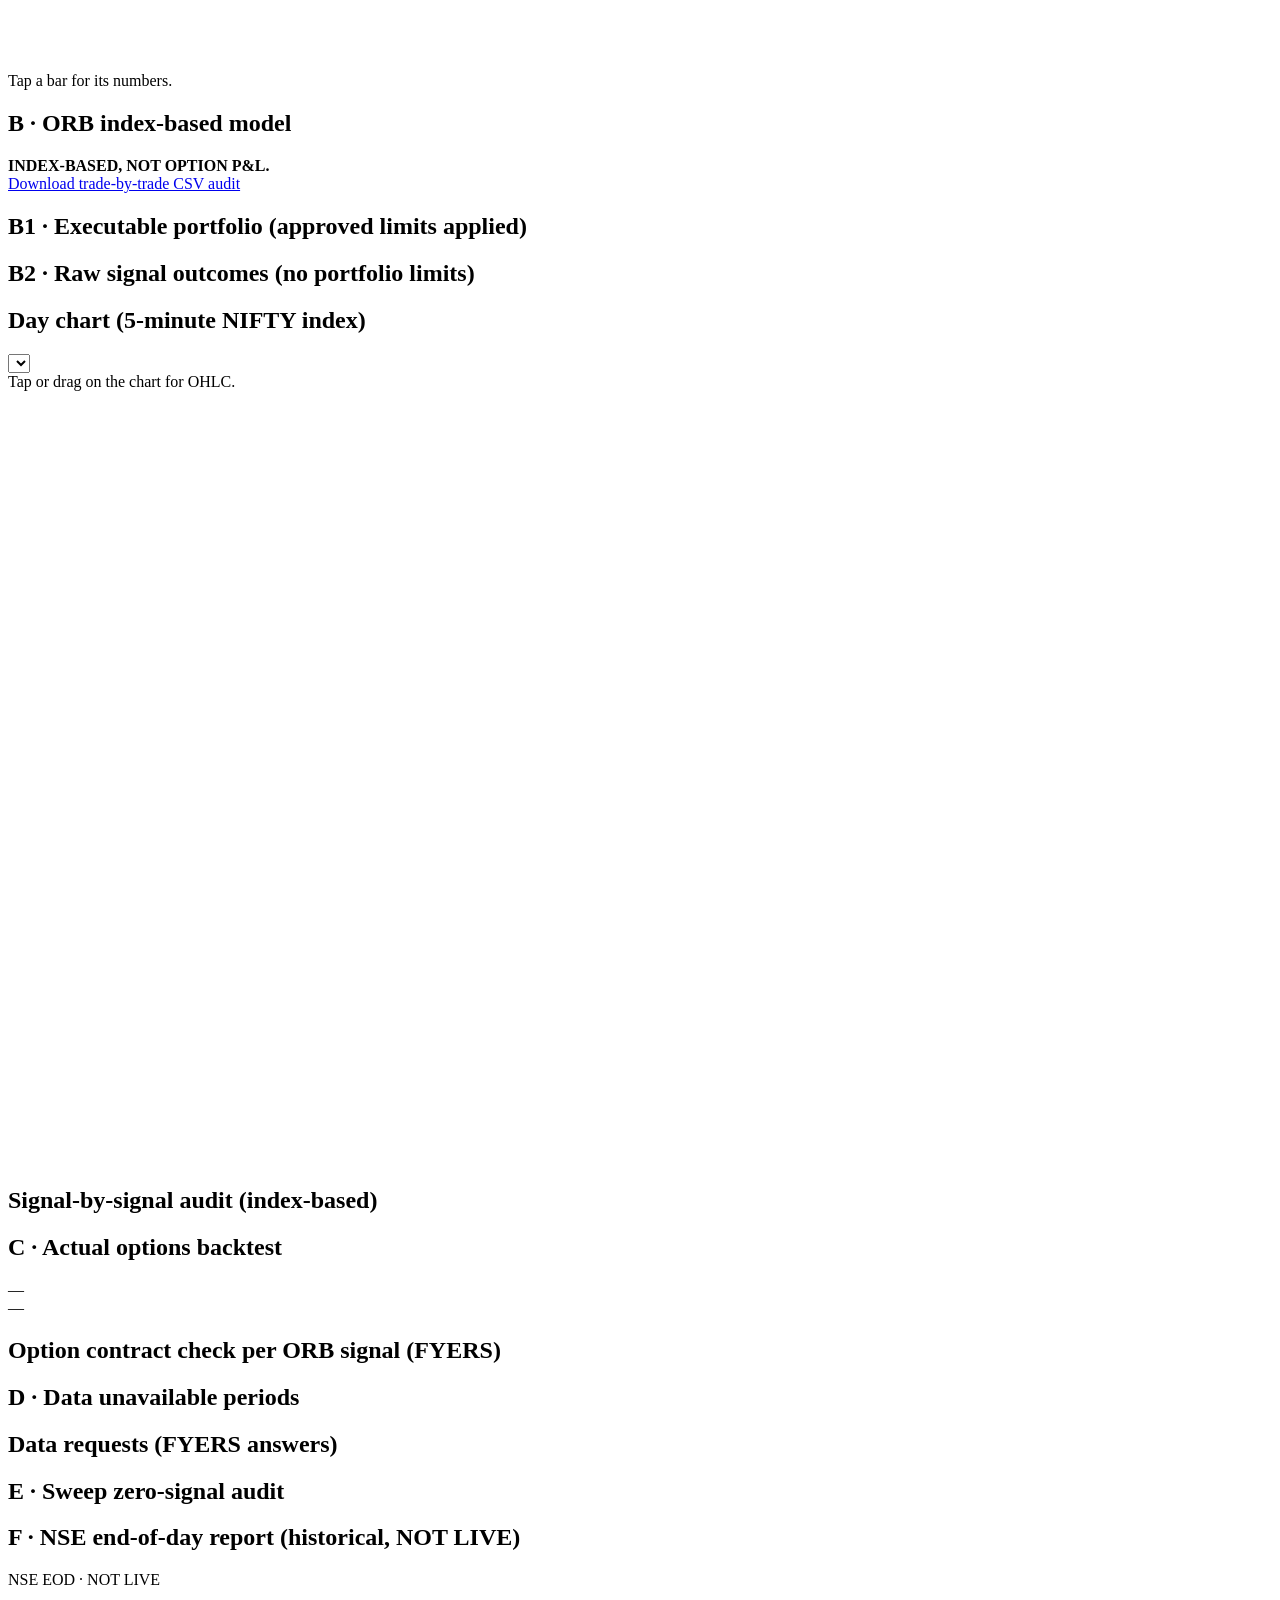
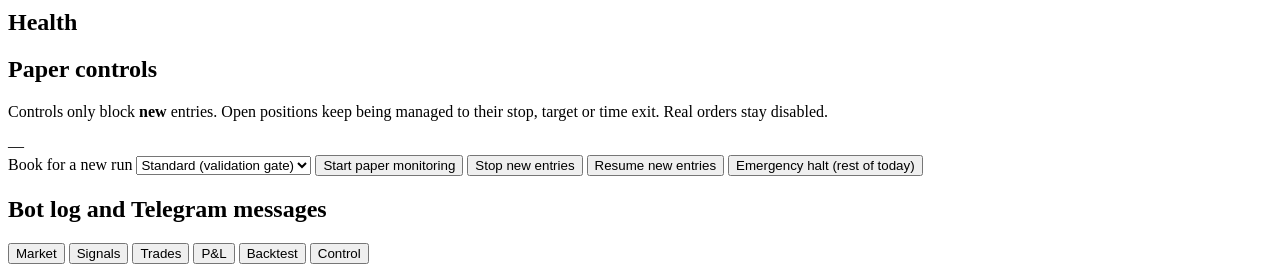
==== commit 1e7bf49a: "Separate the FYERS live feed from NSE end-of-day data - live_feed.py: FYERS WebSocket quotes (offici" ====
--- a/nse_bot/web/static/index.html
+++ b/nse_bot/web/static/index.html
@@ -28,6 +28,8 @@
 
 <main>
   <section id="tab-market" class="tab active">
+    <h2 class="sec">FYERS LIVE feed</h2>
+    <div class="muted small" id="feed-status"></div>
     <div class="card spot">
       <div class="row between">
         <div><div class="label">NIFTY 50 spot</div><div class="big" id="spot">—</div></div>
@@ -60,7 +62,7 @@
     <h2>ORB vs Sweep</h2><div id="perf" class="grid2"></div>
     <div id="sample" class="muted small"></div>
     <h2>Daily risk (both strategies combined)</h2><div id="risk" class="list"></div>
-    <h2>Daily report</h2><div id="report" class="card mono small"></div>
+    <div class="muted small">Paper P&amp;L comes only from the bots' own fills and FYERS quotes. NSE end-of-day files are in the Backtest tab, section F.</div>
   </section>
 
   <section id="tab-study" class="tab">
@@ -102,6 +104,10 @@
     <div id="sweep-rules" class="card small"></div>
     <div id="sweep-days" class="list small"></div>
     <div id="study-cov" class="card mono small"></div>
+    <h2 class="sec">F · NSE end-of-day report (historical, NOT LIVE)</h2>
+    <div class="row"><span class="pill warn">NSE EOD · NOT LIVE</span> <span class="muted small" id="report-date"></span></div>
+    <div class="muted small" id="report-label"></div>
+    <div id="report" class="card mono small"></div>
   </section>
 
   <section id="tab-control" class="tab">
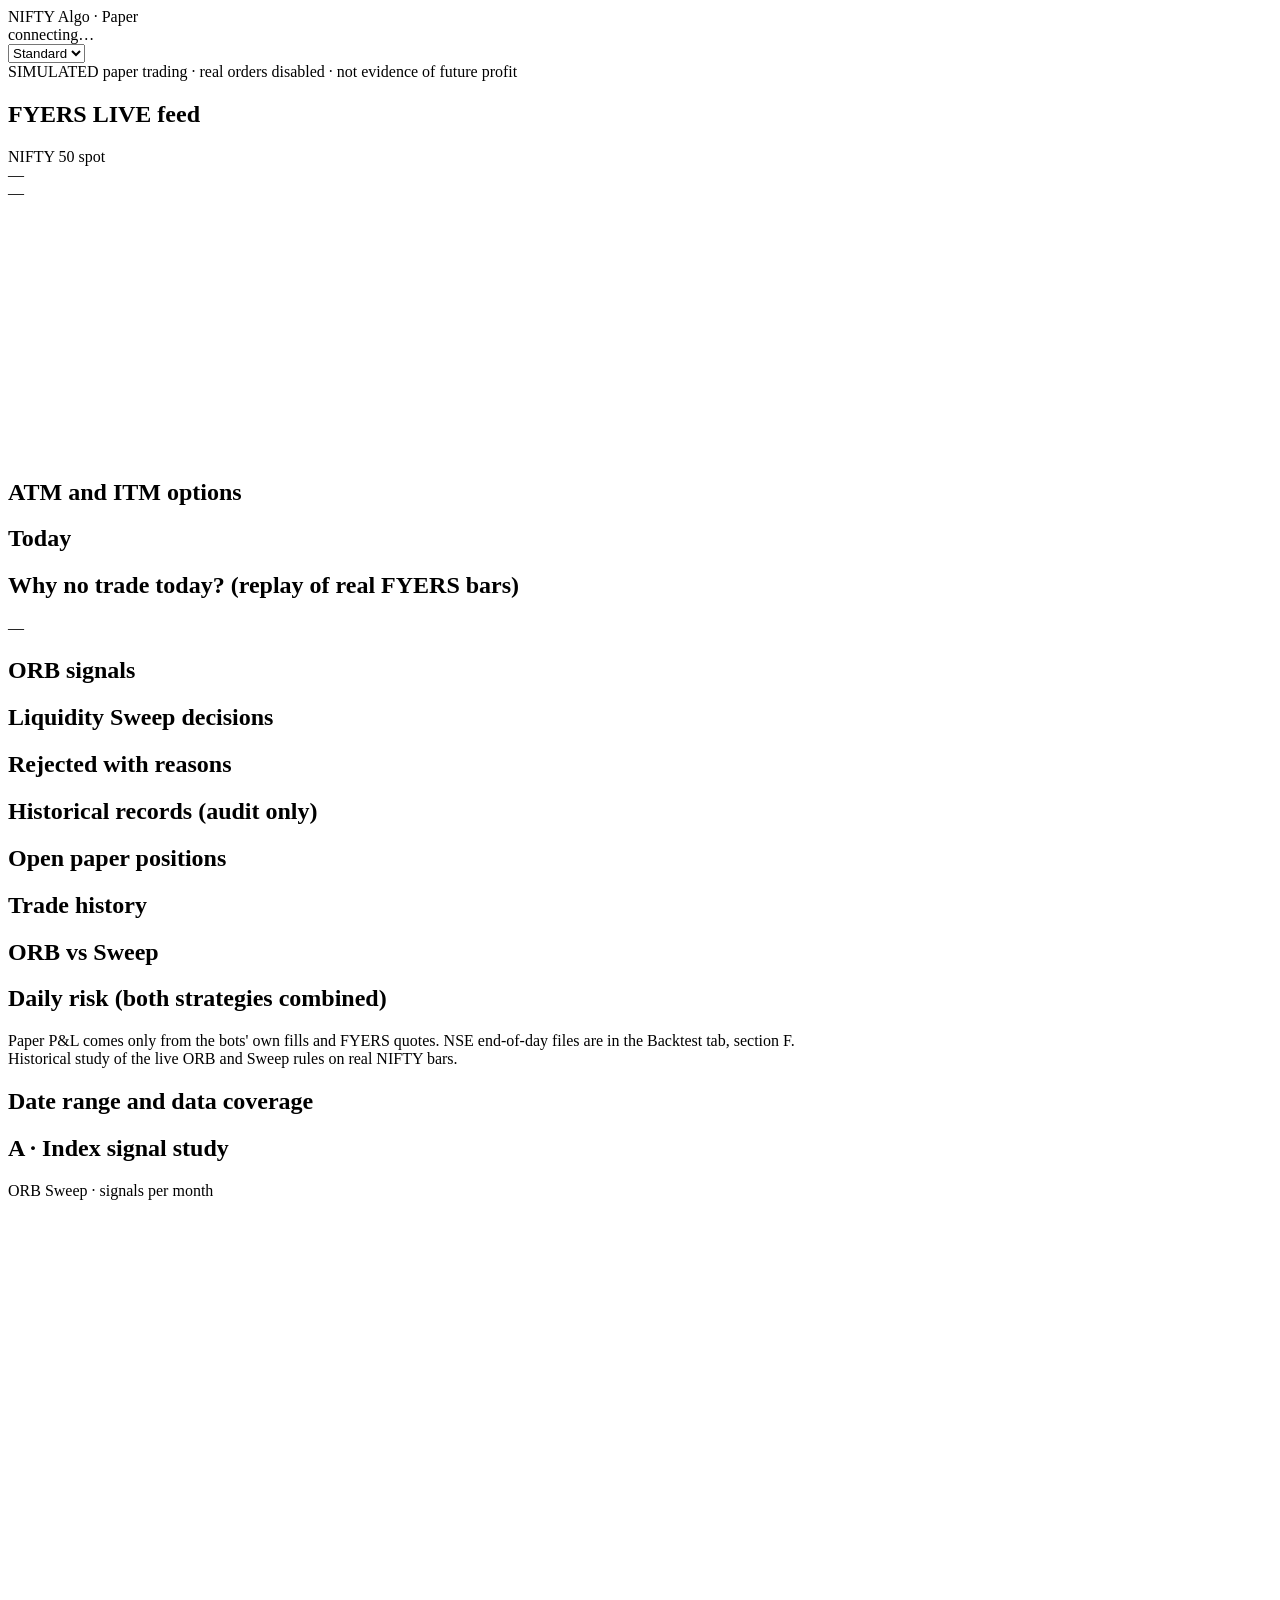
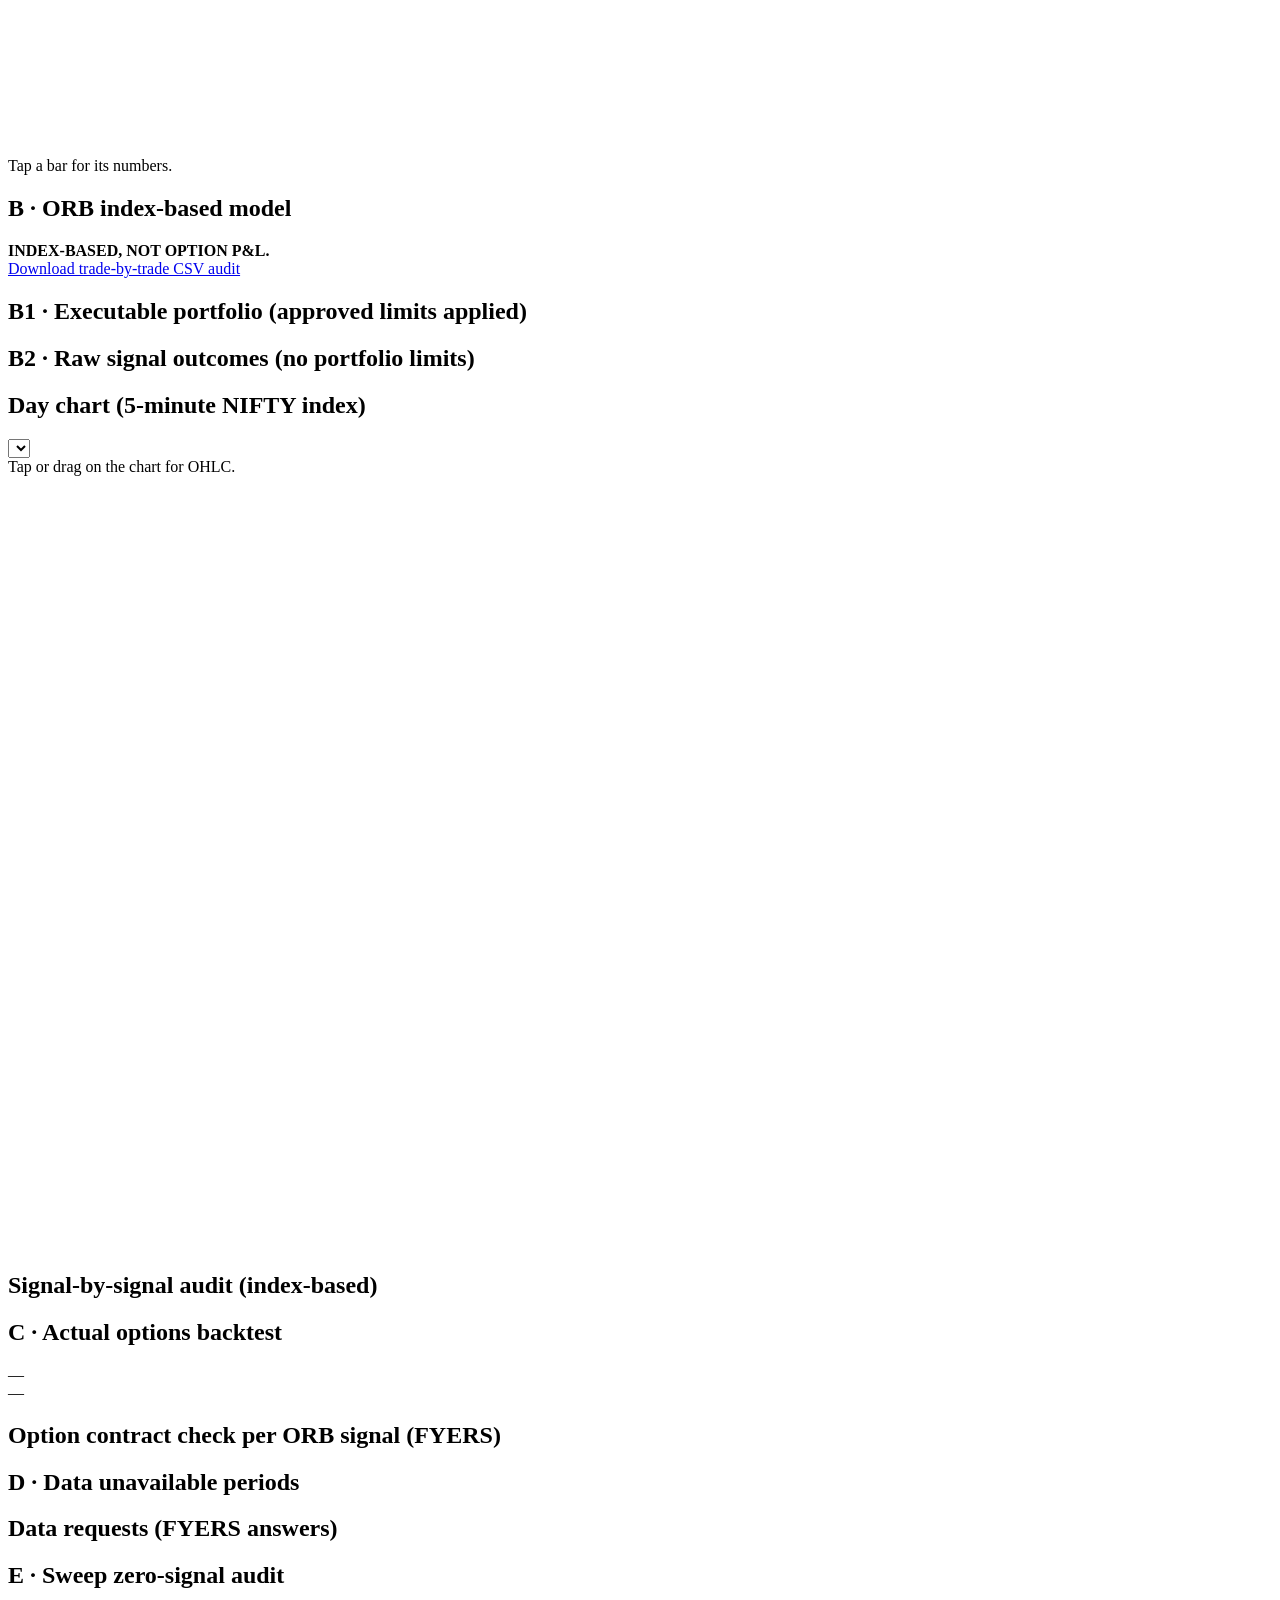
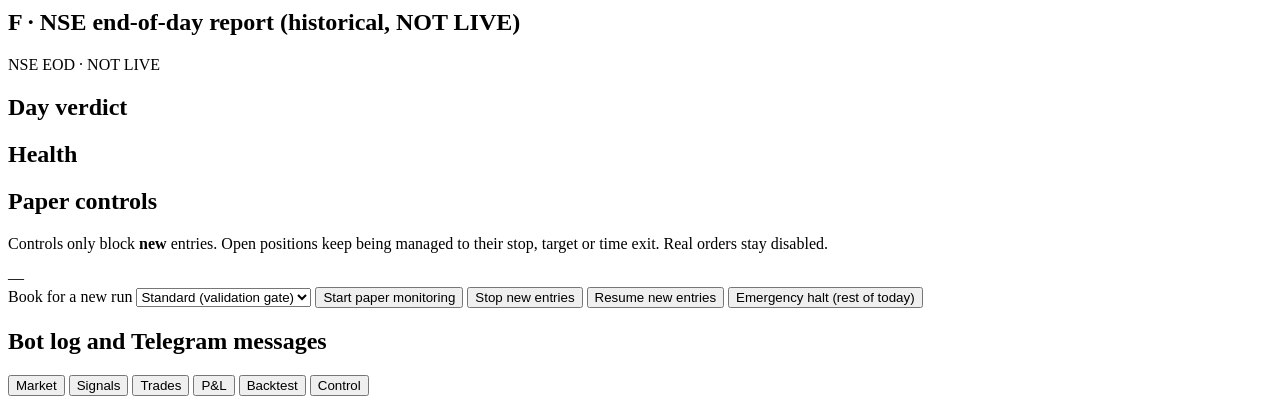
==== commit 91557966: "Day verdict in the Signals and Control tabs - web/day_audit.py: today's replay (day-audit) set again" ====
--- a/nse_bot/web/static/index.html
+++ b/nse_bot/web/static/index.html
@@ -45,6 +45,10 @@
   </section>
 
   <section id="tab-signals" class="tab">
+    <h2>Why no trade today? (replay of real FYERS bars)</h2>
+    <div class="row"><span class="pill" id="da-verdict">—</span> <span class="muted small" id="da-meta"></span></div>
+    <div id="da-findings" class="list"></div>
+    <div class="muted small" id="da-note"></div>
     <h2>ORB signals</h2><div id="orb" class="list"></div>
     <h2>Liquidity Sweep decisions</h2><div id="sweep" class="list"></div>
     <h2>Rejected with reasons</h2><div id="rejected" class="list"></div>
@@ -111,6 +115,7 @@
   </section>
 
   <section id="tab-control" class="tab">
+    <h2>Day verdict</h2><div id="ctl-verdict" class="list"></div>
     <h2>Health</h2><div id="health" class="list"></div>
     <h2>Paper controls</h2>
     <div class="card">
